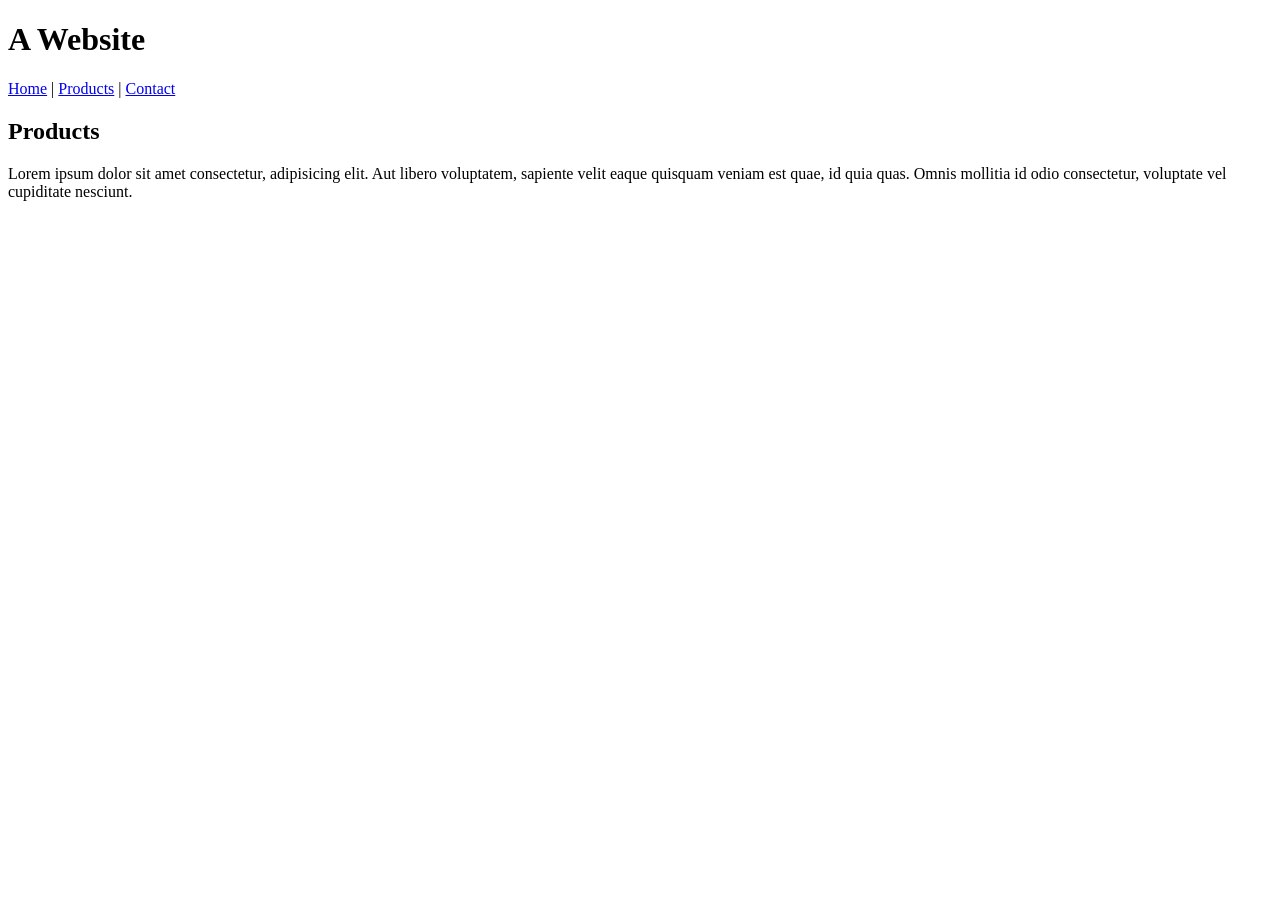
==== contact.html @ 26f44097 "feat(contact page): add content to contact page" ====
<!DOCTYPE html>
<html lang="en">
<head>
    <meta charset="UTF-8">
    <meta name="viewport" content="width=device-width, initial-scale=1.0">
    <meta http-equiv="X-UA-Compatible" content="ie=edge">
    
    <title>A Website | Contact</title>
</head>
<body>
    <h1>A Website</h1>

    <a href="./index.html">Home</a> |
    <a href="./products.html">Products</a> |
    <a href="./contact.html">Contact</a>

    <h2>Products</h2>

    <p>Lorem ipsum dolor sit amet consectetur, adipisicing elit. Aut libero voluptatem, sapiente velit eaque quisquam veniam est quae, id quia quas. Omnis mollitia id odio consectetur, voluptate vel cupiditate nesciunt.</p>
</body>
</html>
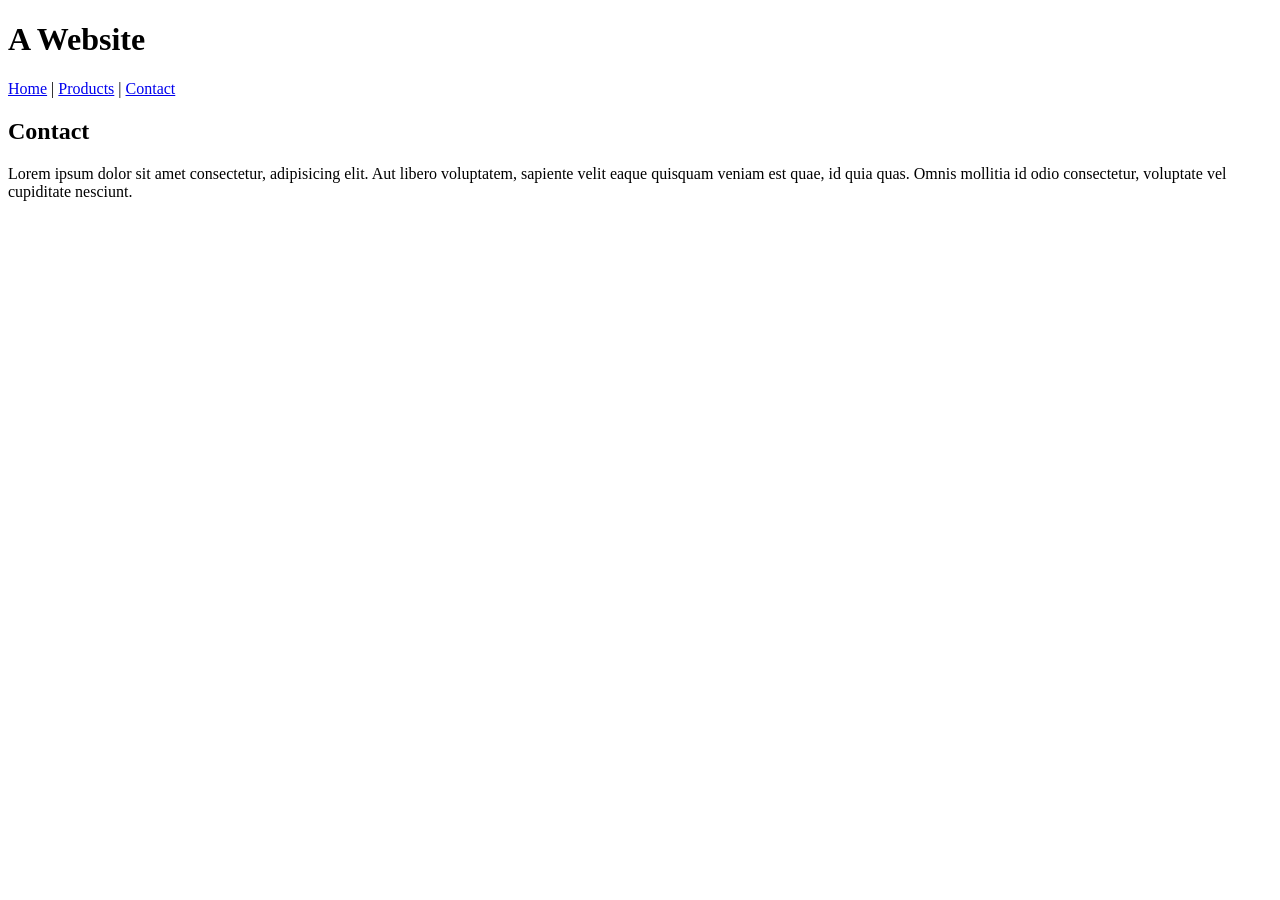
==== commit 44a24dd6: "style(contact page): change the subtitle" ====
--- a/contact.html
+++ b/contact.html
@@ -14,7 +14,7 @@
     <a href="./products.html">Products</a> |
     <a href="./contact.html">Contact</a>
 
-    <h2>Products</h2>
+    <h2>Contact</h2>
 
     <p>Lorem ipsum dolor sit amet consectetur, adipisicing elit. Aut libero voluptatem, sapiente velit eaque quisquam veniam est quae, id quia quas. Omnis mollitia id odio consectetur, voluptate vel cupiditate nesciunt.</p>
 </body>
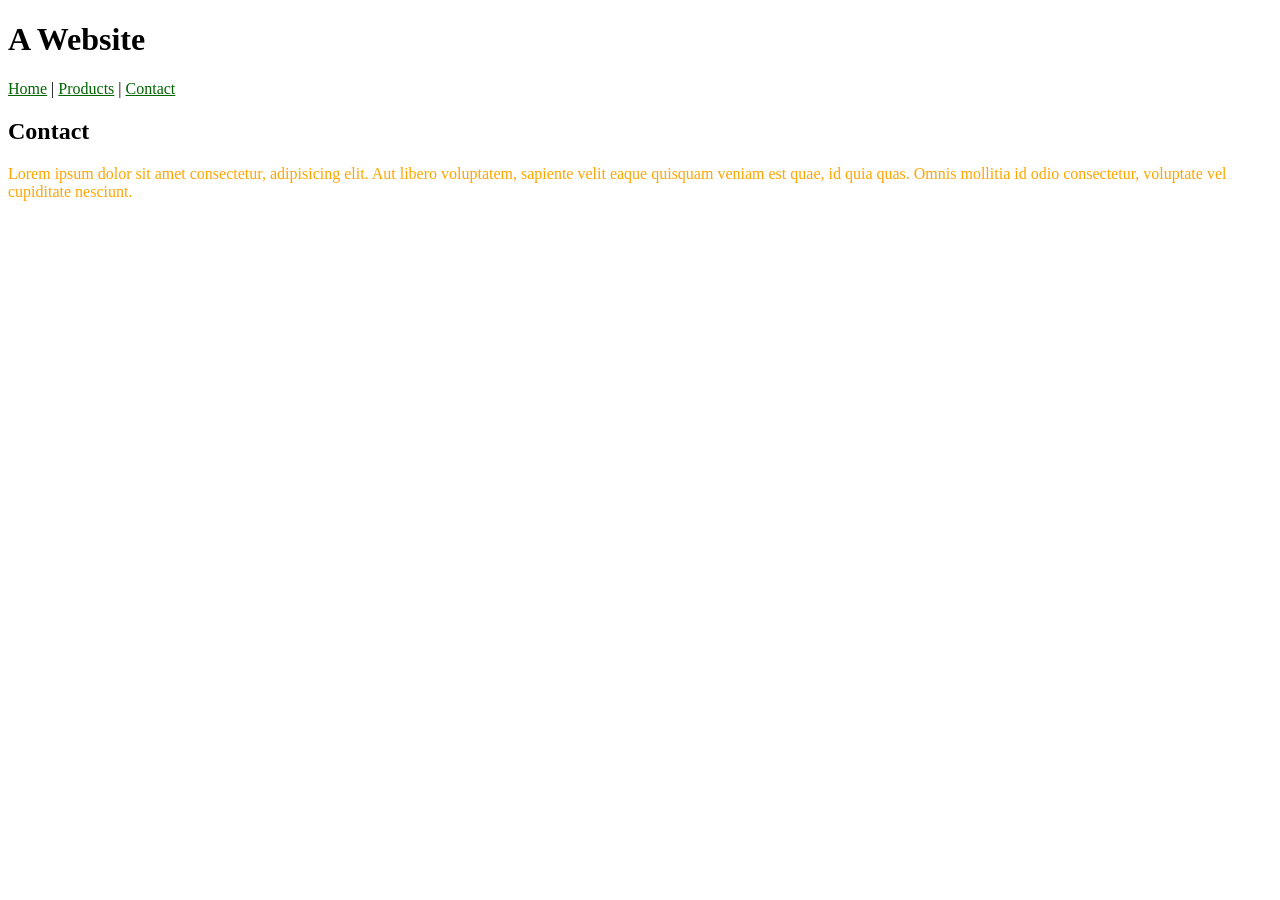
==== commit f85a4846: "style: add style" ====
--- a/contact.html
+++ b/contact.html
@@ -4,7 +4,9 @@
     <meta charset="UTF-8">
     <meta name="viewport" content="width=device-width, initial-scale=1.0">
     <meta http-equiv="X-UA-Compatible" content="ie=edge">
-    
+
+    <link rel="stylesheet" href="./css/style.css">
+
     <title>A Website | Contact</title>
 </head>
 <body>
--- a/css/style.css
+++ b/css/style.css
@@ -0,0 +1,21 @@
+a {
+    color: darkgreen;
+}
+
+p {
+    color: orange;
+}
+
+li {
+    background-color: lightblue;
+    border: 1px solid black;
+}
+
+table {
+    background-color: orange;
+    border: 5px solid darkred;
+}
+
+td {
+    border: 5px solid black;
+}
